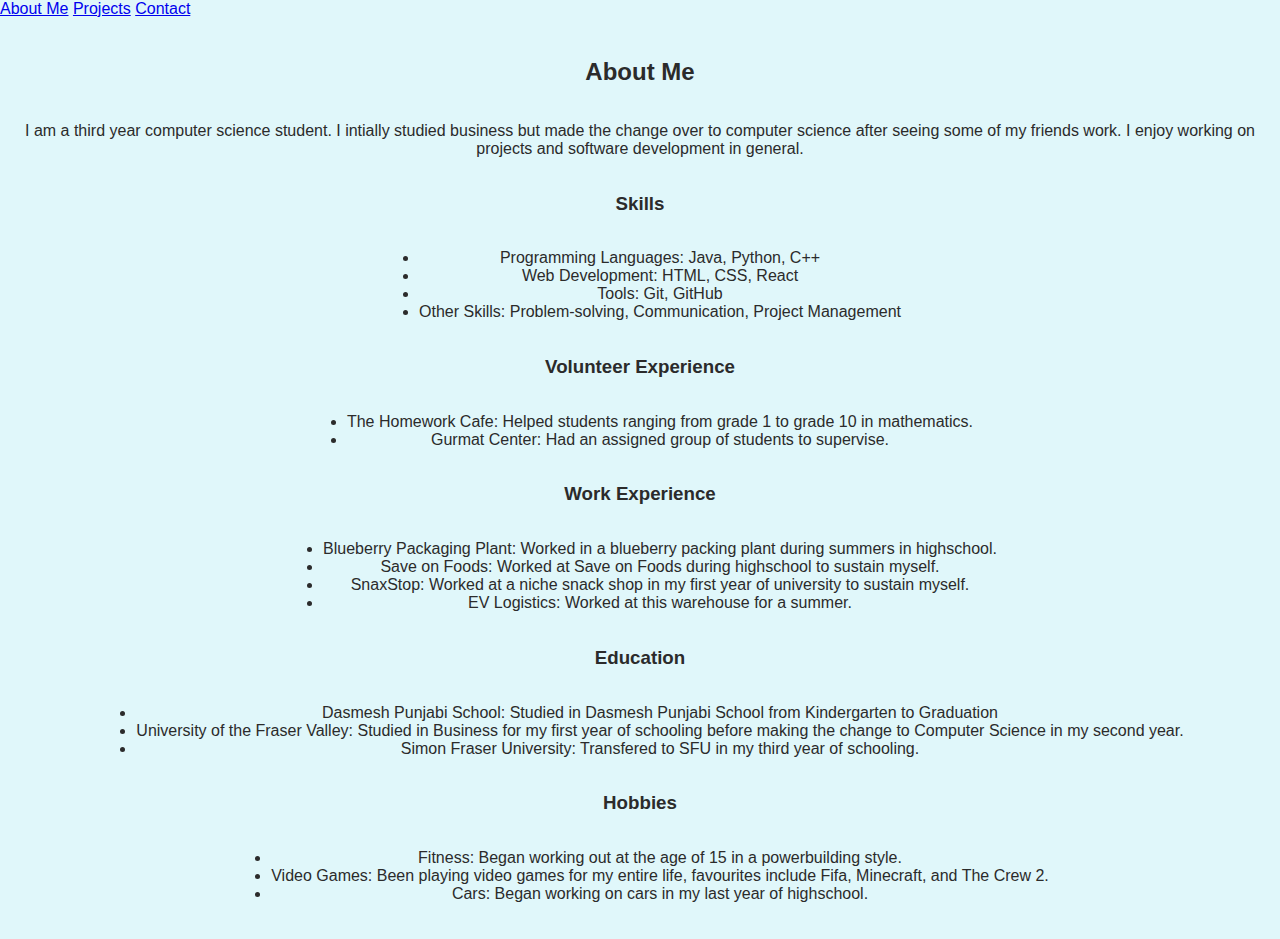
==== about.html @ 30bf1be8 "Added Seperate Pages" ====
<!DOCTYPE html>
<html lang = "en">
    <head>
        <meta charset="UTF-8">
        <meta name = "viewport" content ="width=device-width, initial-scale=1.0">
        <title>About Me - Ramneet Bhangoo</title>
        <link rel = "stylesheet" href = "style.css">
        <link rel="icon" href="images/favicon-32x32.png" type="image/png">
    </head>
    <body>
        <div class="tab">
            <a href="about.html" class="tablinks active">About Me</a>
            <a href="projects.html" class="tablinks">Projects</a>
            <a href="contact.html" class="tablinks">Contact</a>
        </div>        
        <div class = "content">
            <h2>About Me</h2>
            <p>I am a third year computer science student. I intially studied business but made the change over to computer
                science after seeing some of my friends work. I enjoy working on projects and software development in general. 
            </p>
            <h3>Skills</h3>
            <ul>
                <li>Programming Languages: Java, Python, C++</li>
                <li>Web Development: HTML, CSS, React</li>
                <li>Tools: Git, GitHub</li>
                <li>Other Skills: Problem-solving, Communication, Project Management</li>
            </ul>
            <h3>Volunteer Experience</h3>
            <ul>
                <li>The Homework Cafe: Helped students ranging from grade 1 to grade 10 in mathematics.</li>
                <li>Gurmat Center: Had an assigned group of students to supervise.</li>
            </ul>
            <h3>Work Experience</h3>
            <ul>
                <li>Blueberry Packaging Plant: Worked in a blueberry packing plant during summers in highschool.</li>
                <li>Save on Foods: Worked at Save on Foods during highschool to sustain myself.</li>
                <li>SnaxStop: Worked at a niche snack shop in my first year of university to sustain myself.</li>
                <li>EV Logistics: Worked at this warehouse for a summer.</li>
            </ul>
            <h3>Education</h3>
            <ul>
                <li>Dasmesh Punjabi School: Studied in Dasmesh Punjabi School from Kindergarten to Graduation</li>
                <li>University of the Fraser Valley: Studied in Business for my first year of schooling before making the change to Computer Science in my second year.</li>
                <li>Simon Fraser University: Transfered to SFU in my third year of schooling.</li>
            </ul>
            <h3>Hobbies</h3>
            <ul>
                <li>Fitness: Began working out at the age of 15 in a powerbuilding style.</li>
                <li>Video Games: Been playing video games for my entire life, favourites include Fifa, Minecraft, and The Crew 2.</li>
                <li>Cars: Began working on cars in my last year of highschool.</li>
            </ul>
        </div> 
    </body>
</html>
---- style.css ----
body{
    font-family: Arial, sans-serif;
    margin: 0;
    padding: 0;
    background-color: #e0f7fa;
    color : #2b2b2b
}
nav ul{
    list-style: none;
    padding: 0;
    margin: 0;
    display: flex;
    justify-content: center;
    gap: 15px;
}
nav ul li{
    display: inline;
}
nav ul li a {
    text-decoration: none;
    color: #fff;
    background-color: #005f73;
    padding: 10px 15px;
    border-radius: 5px;
    font-weight: bold;
    transition: background-color 0.3s ease;
}
nav ul li a:hover{
    background-color: #1b6ca8;
}
.content, .about, .contact {
    display: flex;
    flex-direction: column;
    align-items: center;  
    text-align: center; 
    padding: 20px;        
}
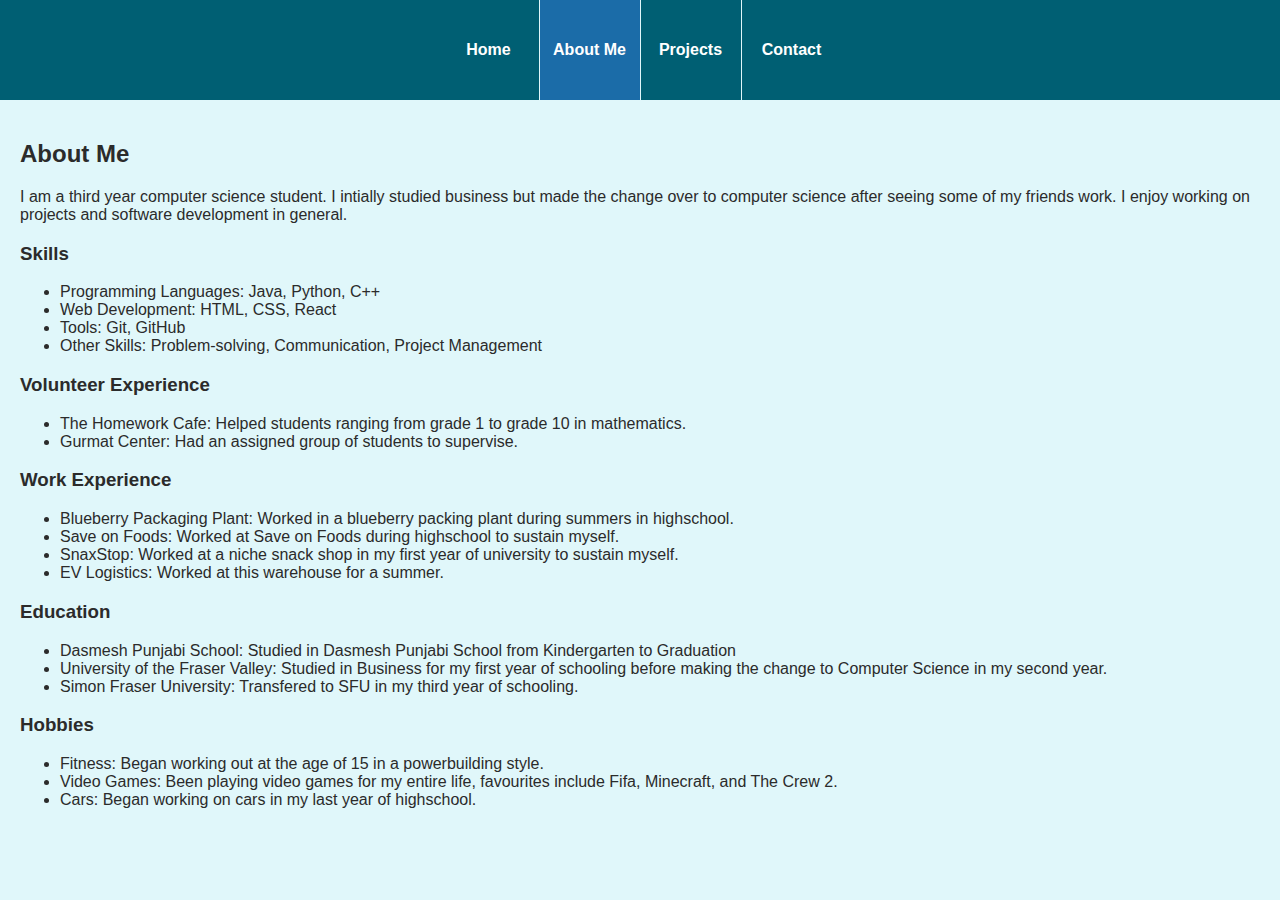
==== commit 2168c625: "Updated styling for tabs" ====
--- a/about.html
+++ b/about.html
@@ -9,6 +9,7 @@
     </head>
     <body>
         <div class="tab">
+            <a href="index.html" class="tablinks">Home</a>
             <a href="about.html" class="tablinks active">About Me</a>
             <a href="projects.html" class="tablinks">Projects</a>
             <a href="contact.html" class="tablinks">Contact</a>
--- a/style.css
+++ b/style.css
@@ -5,33 +5,35 @@
     background-color: #e0f7fa;
     color : #2b2b2b
 }
-nav ul{
-    list-style: none;
-    padding: 0;
-    margin: 0;
+.content, .about, .contact {
+    flex-direction: column;
+    padding: 20px;        
+}
+.tab {
     display: flex;
     justify-content: center;
-    gap: 15px;
+    background-color: #005f73;
+    padding: 0;
 }
-nav ul li{
-    display: inline;
+.tab a {
+    display: flex;
+    align-items: center;
+    justify-content: center;
+    width: 100px;       
+    height: 100px;    
+    color: white;
+    text-decoration: none; 
+    font-weight: bold;
+    background-color: #005f73;
+    border-right: 1px solid #e0f7fa;
+    transition: background-color 0.3s;
 }
-nav ul li a {
-    text-decoration: none;
-    color: #fff;
-    background-color: #005f73;
-    padding: 10px 15px;
-    border-radius: 5px;
-    font-weight: bold;
-    transition: background-color 0.3s ease;
+.tab a:last-child {
+    border-right: none;
 }
-nav ul li a:hover{
+.tab a:hover {
     background-color: #1b6ca8;
 }
-.content, .about, .contact {
-    display: flex;
-    flex-direction: column;
-    align-items: center;  
-    text-align: center; 
-    padding: 20px;        
-}+.tab a.active {
+    background-color: #1b6ca8;
+}
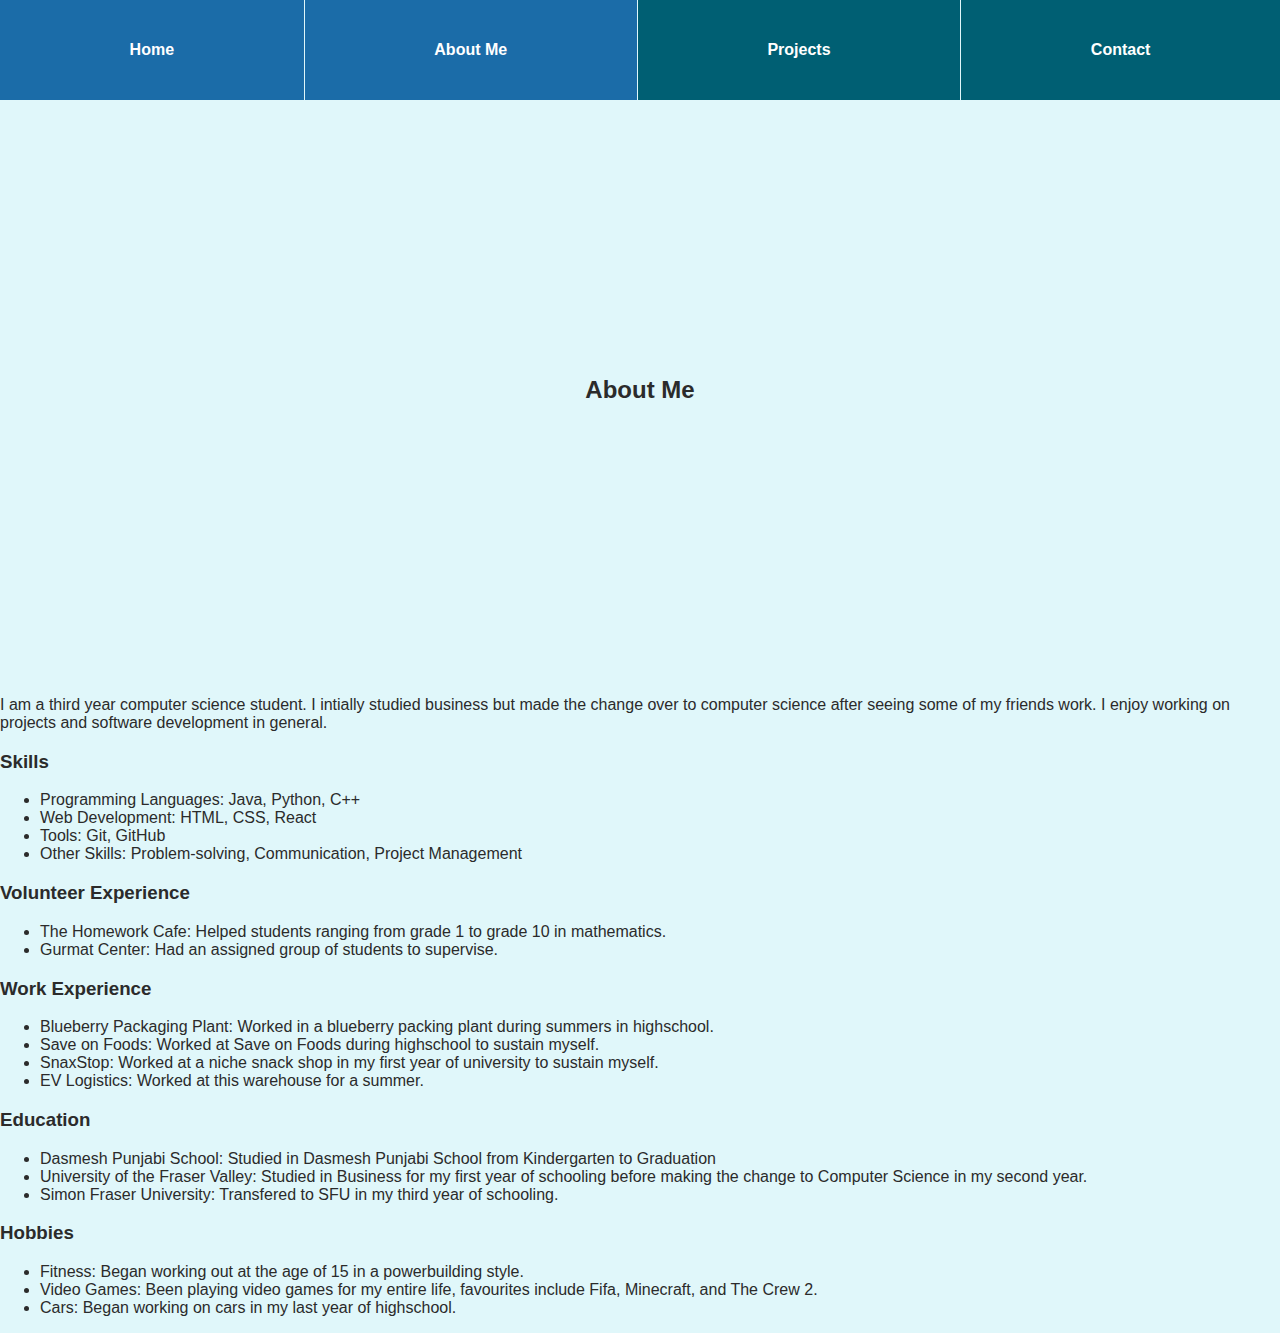
==== commit 6e87515e: "Made all the tabs for each section" ====
--- a/about.html
+++ b/about.html
@@ -16,6 +16,7 @@
         </div>        
         <div class = "content">
             <h2>About Me</h2>
+        </div>
             <p>I am a third year computer science student. I intially studied business but made the change over to computer
                 science after seeing some of my friends work. I enjoy working on projects and software development in general. 
             </p>
@@ -50,6 +51,5 @@
                 <li>Video Games: Been playing video games for my entire life, favourites include Fifa, Minecraft, and The Crew 2.</li>
                 <li>Cars: Began working on cars in my last year of highschool.</li>
             </ul>
-        </div> 
     </body>
 </html>--- a/style.css
+++ b/style.css
@@ -9,6 +9,15 @@
     flex-direction: column;
     padding: 20px;        
 }
+.content {
+    display: flex;
+    flex-direction: column;
+    align-items: center;
+    justify-content: center;
+    text-align: center;
+    padding: 20px;
+    min-height: 60vh; 
+}
 .tab {
     display: flex;
     justify-content: center;
@@ -16,10 +25,10 @@
     padding: 0;
 }
 .tab a {
+    flex-grow: 1;
     display: flex;
     align-items: center;
     justify-content: center;
-    width: 100px;       
     height: 100px;    
     color: white;
     text-decoration: none; 
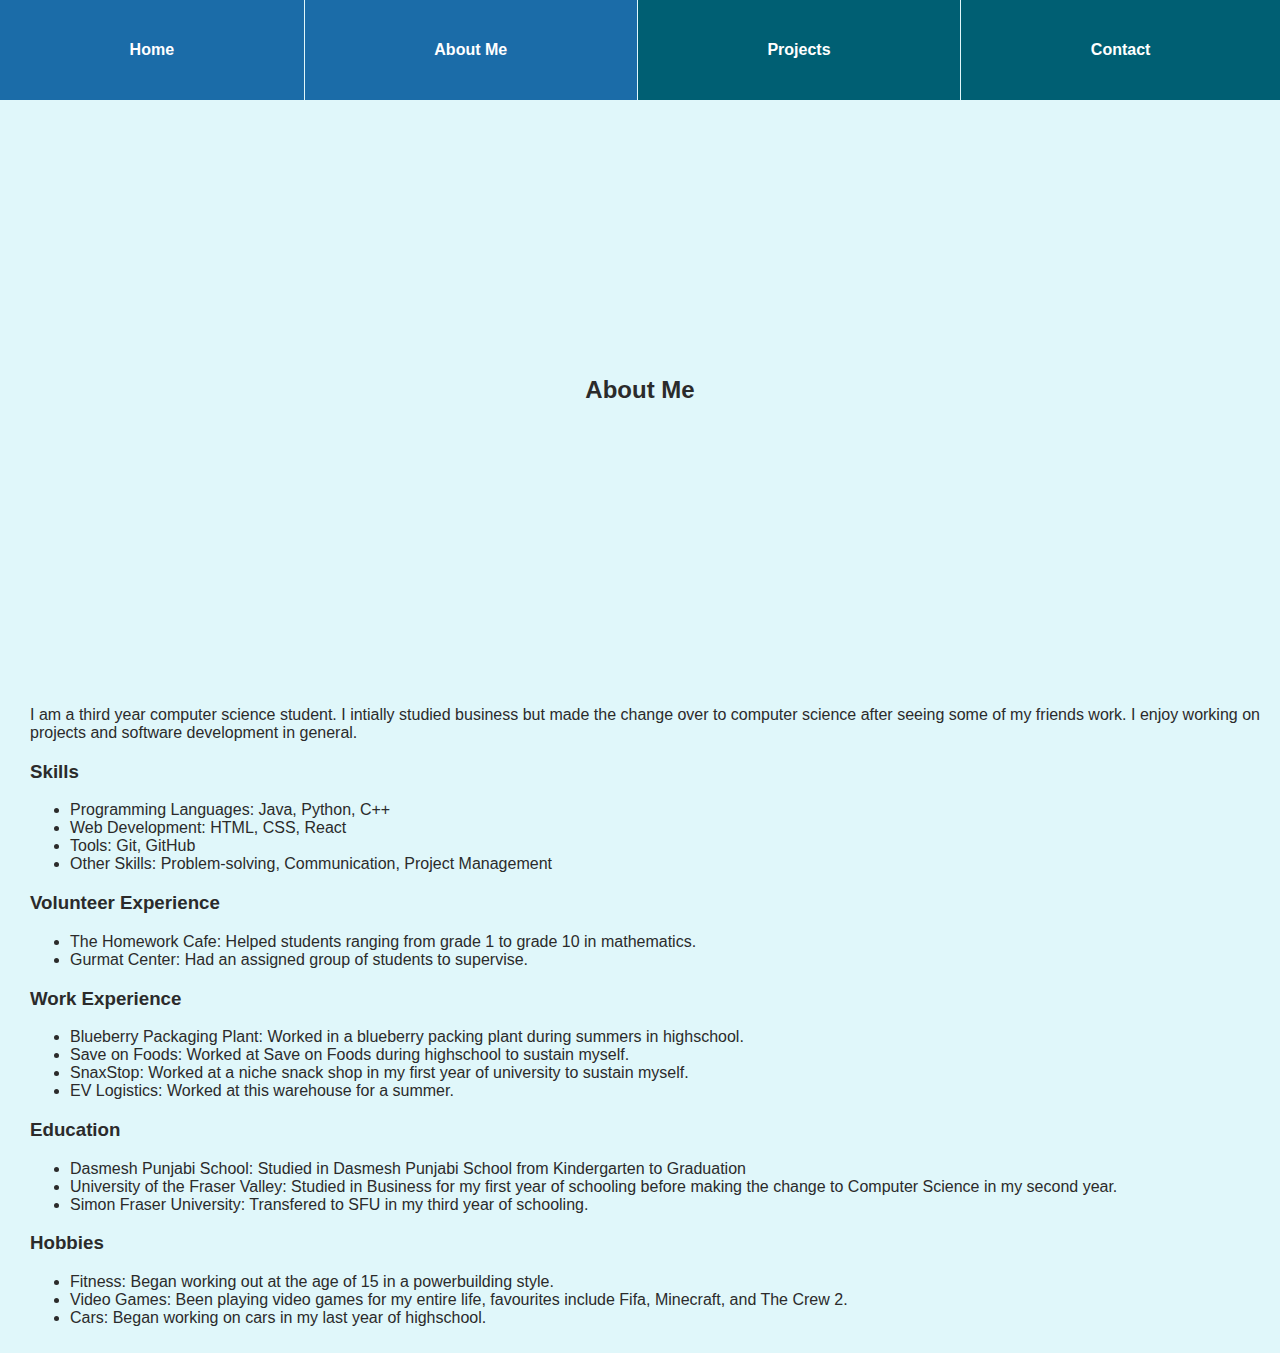
==== commit fe0cbc07: "Styling Changes" ====
--- a/about.html
+++ b/about.html
@@ -17,6 +17,7 @@
         <div class = "content">
             <h2>About Me</h2>
         </div>
+        <div class = "body">
             <p>I am a third year computer science student. I intially studied business but made the change over to computer
                 science after seeing some of my friends work. I enjoy working on projects and software development in general. 
             </p>
@@ -51,5 +52,6 @@
                 <li>Video Games: Been playing video games for my entire life, favourites include Fifa, Minecraft, and The Crew 2.</li>
                 <li>Cars: Began working on cars in my last year of highschool.</li>
             </ul>
+        </div>
     </body>
 </html>--- a/style.css
+++ b/style.css
@@ -5,9 +5,9 @@
     background-color: #e0f7fa;
     color : #2b2b2b
 }
-.content, .about, .contact {
-    flex-direction: column;
-    padding: 20px;        
+.body {
+    margin-left: 20px; /* Moves all content inside .body slightly to the right */
+    padding: 10px;     /* Adds additional padding for spacing */
 }
 .content {
     display: flex;
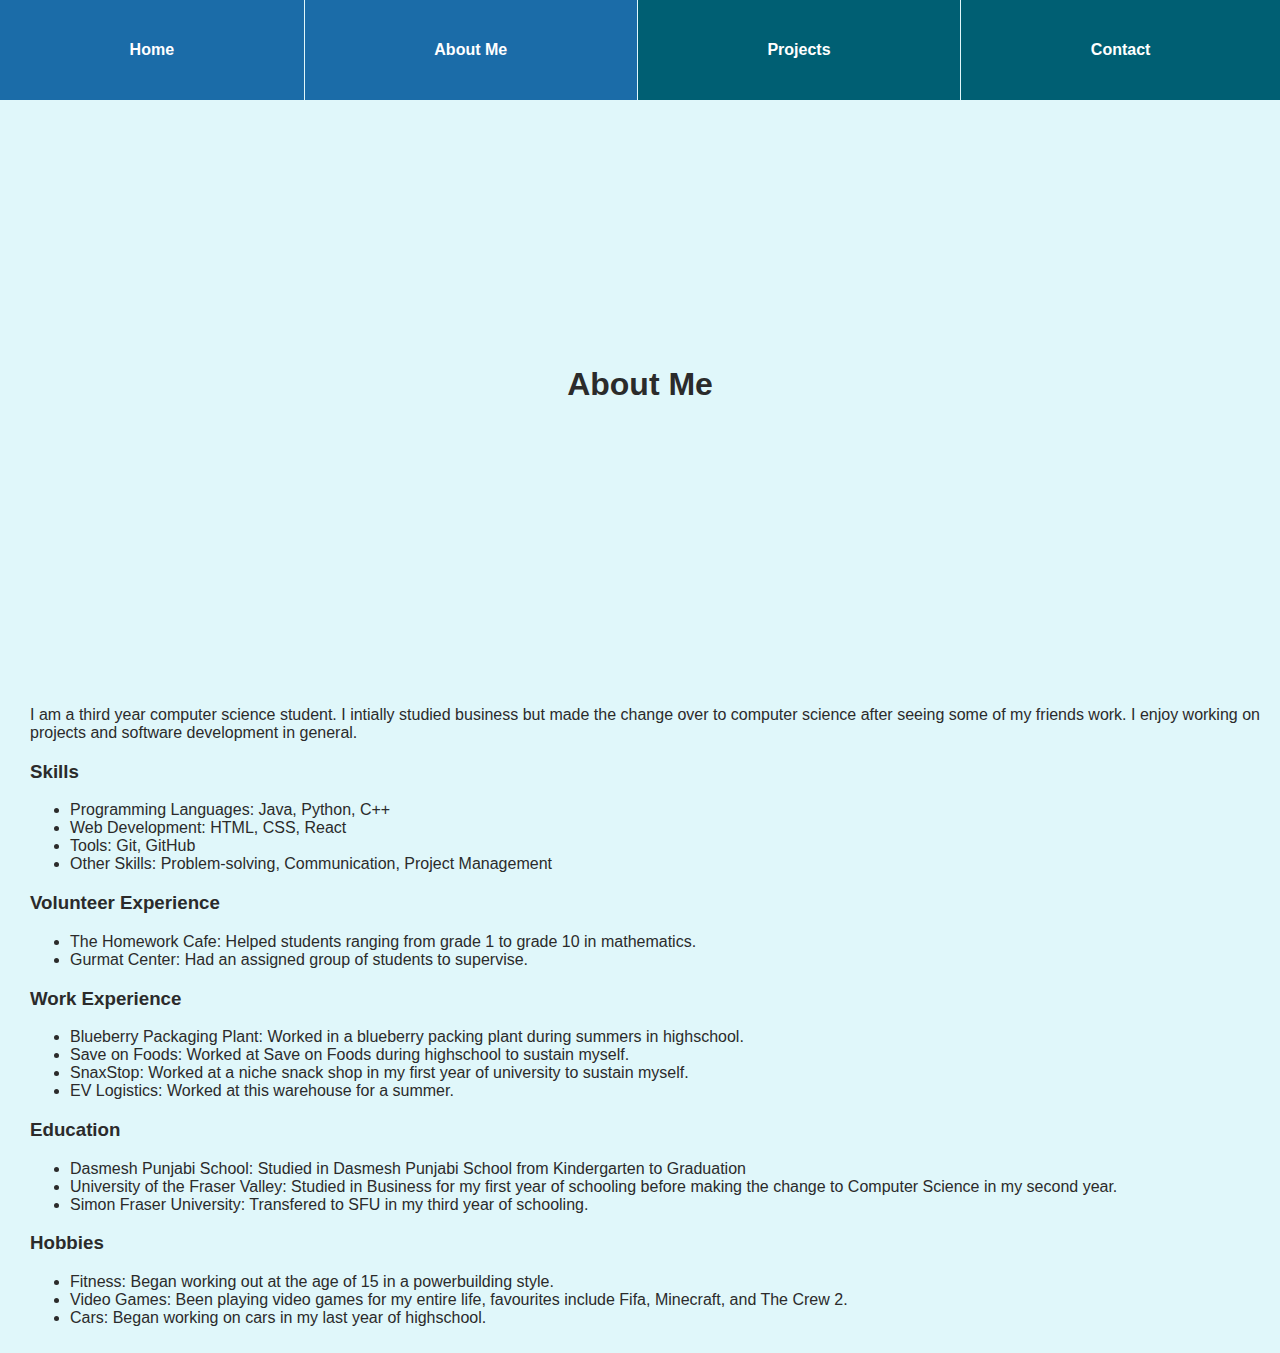
==== commit fc71dead: "Styling Changes" ====
--- a/about.html
+++ b/about.html
@@ -15,7 +15,7 @@
             <a href="contact.html" class="tablinks">Contact</a>
         </div>        
         <div class = "content">
-            <h2>About Me</h2>
+            <h1>About Me</h1>
         </div>
         <div class = "body">
             <p>I am a third year computer science student. I intially studied business but made the change over to computer
--- a/style.css
+++ b/style.css
@@ -17,6 +17,10 @@
     text-align: center;
     padding: 20px;
     min-height: 60vh; 
+}
+.content h1{
+    margin-top: 10px;
+    margin-bottom: 15x;
 }
 .tab {
     display: flex;
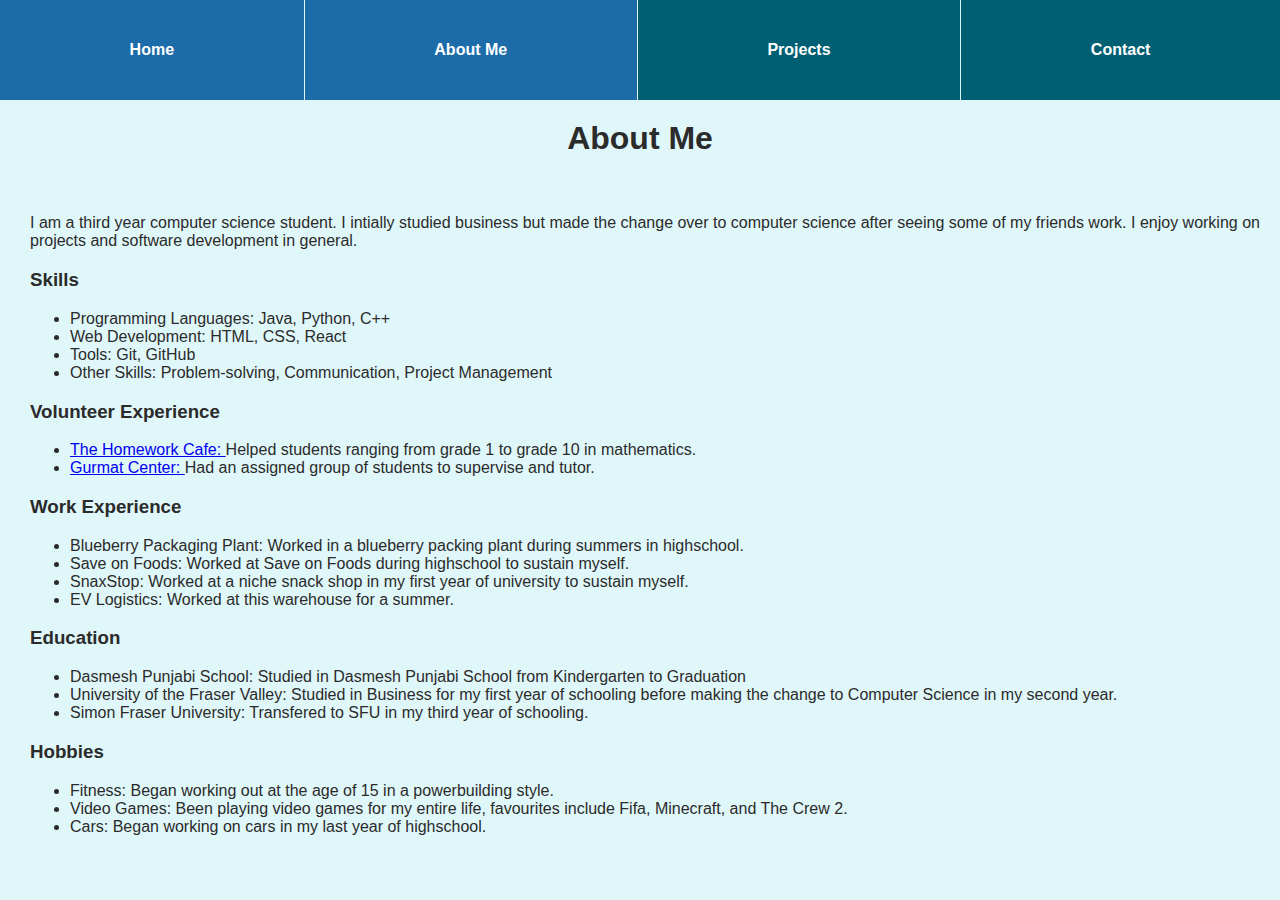
==== commit 61013c31: "Added hyperlinks for volunteering locations" ====
--- a/about.html
+++ b/about.html
@@ -30,8 +30,8 @@
             </ul>
             <h3>Volunteer Experience</h3>
             <ul>
-                <li>The Homework Cafe: Helped students ranging from grade 1 to grade 10 in mathematics.</li>
-                <li>Gurmat Center: Had an assigned group of students to supervise.</li>
+                <li><a href="https://www.facebook.com/thehomeworkcafe.ca/" target="_blank">The Homework Cafe: </a> Helped students ranging from grade 1 to grade 10 in mathematics.</li>
+                <li><a href="https://www.gurmatcenter.com" target="_blank">Gurmat Center: </a> Had an assigned group of students to supervise and tutor.</li>
             </ul>
             <h3>Work Experience</h3>
             <ul>
--- a/style.css
+++ b/style.css
@@ -9,14 +9,43 @@
     margin-left: 20px; /* Moves all content inside .body slightly to the right */
     padding: 10px;     /* Adds additional padding for spacing */
 }
+.profile-photo{
+    width: 300px;
+    height: auto;
+    border-radius: 50%;
+    margin-top: 10px;
+}
+.contact-info{
+    display: flex;
+    justify-content: center;
+    gap: 30px;
+    padding: 20px;
+}
+.contact-item{
+    display: inline-block;
+    flex-direction: column;
+    align-items: center;
+    text-align: center;
+    font-size: 14px;
+    color: #2b2b2b;
+}
+.contact-icon{
+    width: 40px;
+    height: 40px;
+    object-fit: cover;
+    transition: transform 0.3s;
+    margin-bottom: 5px;
+}
+.contact-icon:hover{
+    transform: scale(1.1);
+}
 .content {
     display: flex;
     flex-direction: column;
     align-items: center;
     justify-content: center;
     text-align: center;
-    padding: 20px;
-    min-height: 60vh; 
+    padding: 10px;
 }
 .content h1{
     margin-top: 10px;
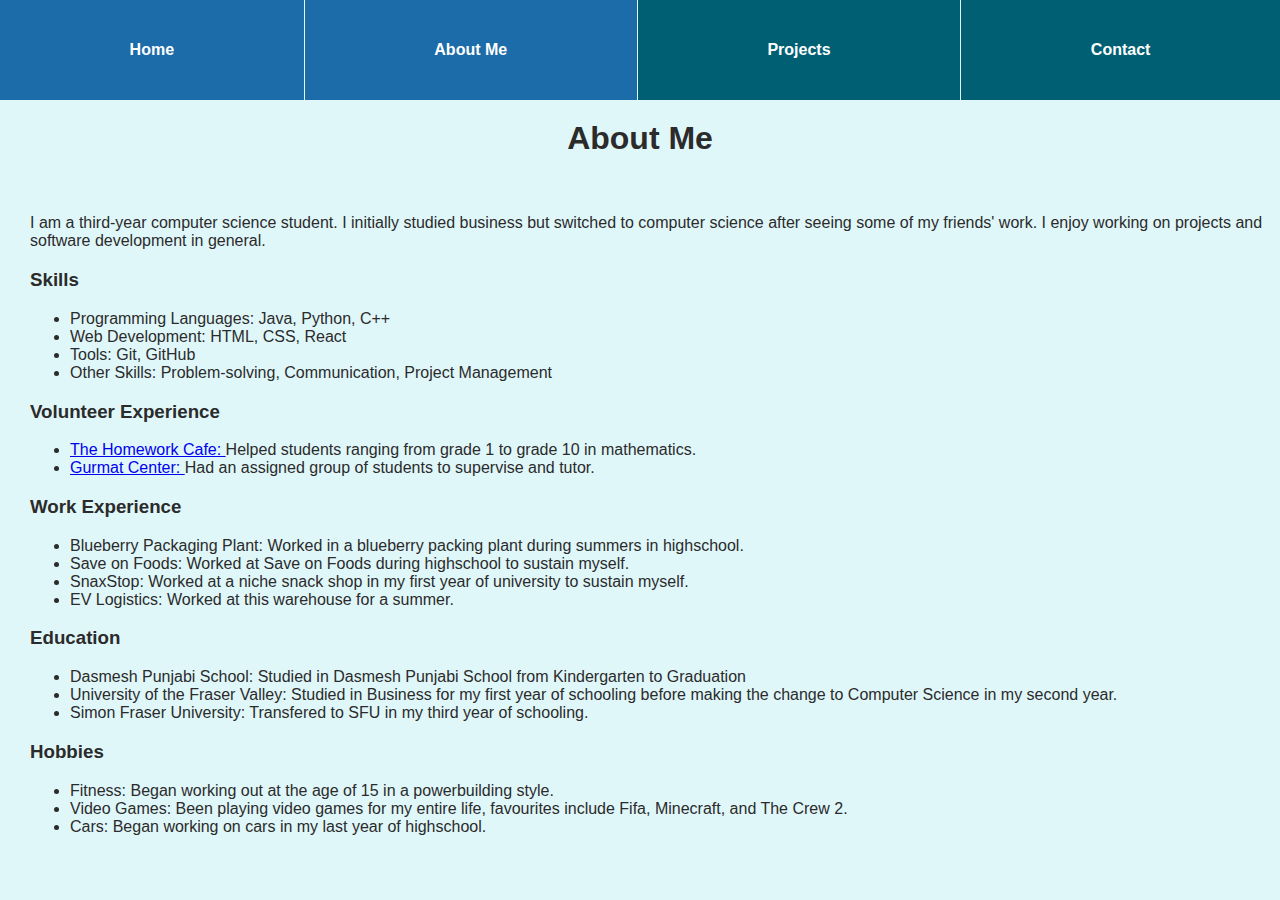
==== commit f8c08015: "Fixed all typos" ====
--- a/about.html
+++ b/about.html
@@ -18,8 +18,7 @@
             <h1>About Me</h1>
         </div>
         <div class = "body">
-            <p>I am a third year computer science student. I intially studied business but made the change over to computer
-                science after seeing some of my friends work. I enjoy working on projects and software development in general. 
+            <p>I am a third-year computer science student. I initially studied business but switched to computer science after seeing some of my friends' work. I enjoy working on projects and software development in general.
             </p>
             <h3>Skills</h3>
             <ul>
